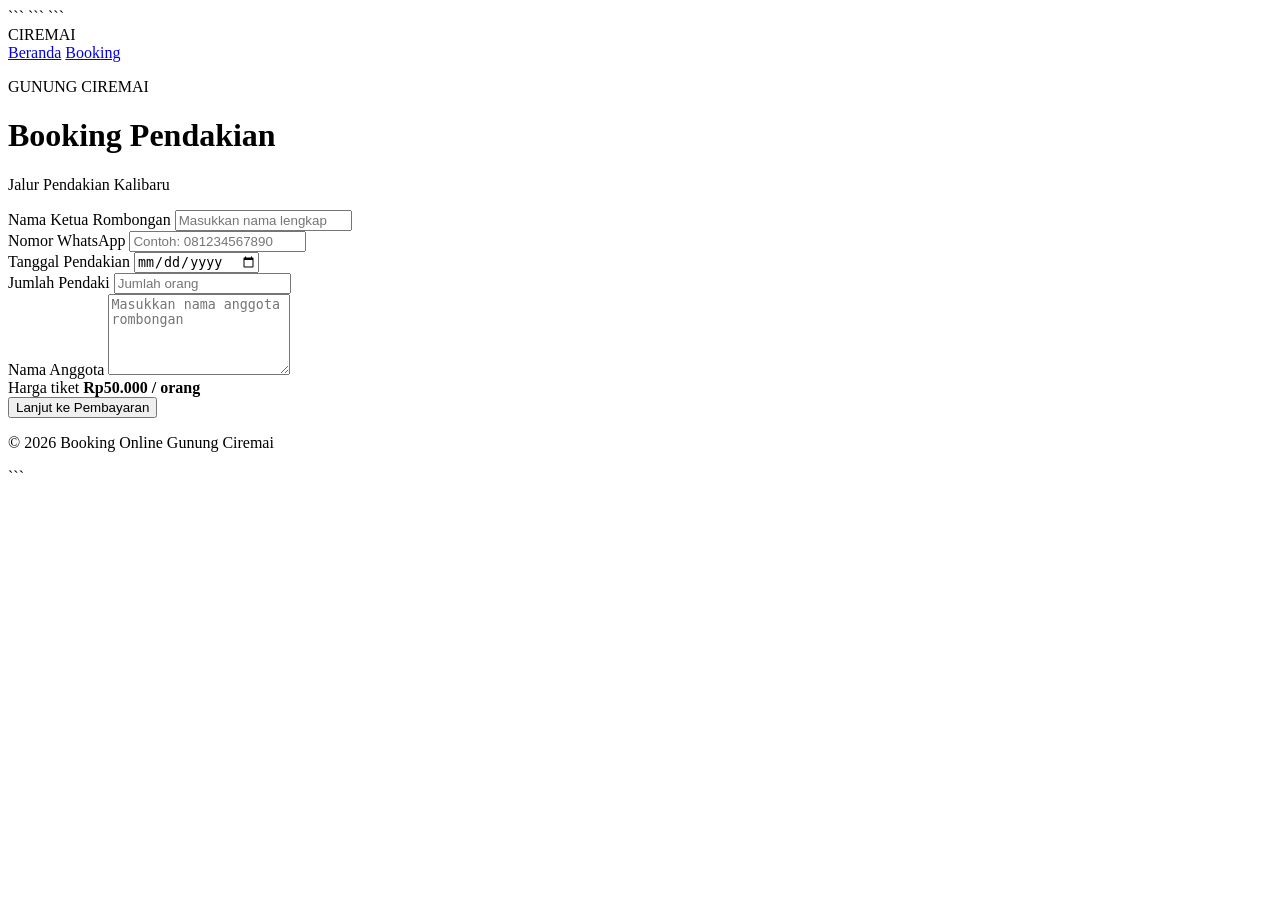
==== templates/booking.html @ a6d1a25e "Initial commit" ====
<!DOCTYPE html>

<html lang="id">

<head>
    <meta charset="UTF-8">
    <meta name="viewport" content="width=device-width, initial-scale=1.0">

```
<title>Booking - Gunung Ciremai</title>

<link rel="stylesheet"
      href="{{ url_for('static', filename='style.css') }}">
```

</head>

<body>

```
<!-- NAVBAR -->
<nav class="navbar">

    <div class="logo">
        CIREMAI
    </div>

    <div class="nav-menu">
        <a href="/home">Beranda</a>
        <a href="/booking">Booking</a>
    </div>

</nav>


<!-- BOOKING -->
<main class="booking-page">

    <div class="booking-card">

        <div class="booking-header">
            <p class="booking-label">GUNUNG CIREMAI</p>

            <h1>
                Booking Pendakian
            </h1>

            <p>
                Jalur Pendakian Kalibaru
            </p>
        </div>


        <form method="POST">

            <div class="form-group">
                <label>Nama Ketua Rombongan</label>

                <input
                    type="text"
                    name="nama"
                    placeholder="Masukkan nama lengkap"
                    required
                >
            </div>


            <div class="form-group">
                <label>Nomor WhatsApp</label>

                <input
                    type="text"
                    name="whatsapp"
                    placeholder="Contoh: 081234567890"
                    required
                >
            </div>


            <div class="form-group">
                <label>Tanggal Pendakian</label>

                <input
                    type="date"
                    name="tanggal"
                    required
                >
            </div>


            <div class="form-group">
                <label>Jumlah Pendaki</label>

                <input
                    type="number"
                    name="jumlah"
                    min="1"
                    placeholder="Jumlah orang"
                    required
                >
            </div>


            <div class="form-group">
                <label>Nama Anggota</label>

                <textarea
                    name="anggota"
                    rows="5"
                    placeholder="Masukkan nama anggota rombongan"
                    required
                ></textarea>
            </div>


            <div class="price-box">

                <div>
                    <span>Harga tiket</span>
                    <strong>Rp50.000 / orang</strong>
                </div>

            </div>


            <button type="submit" class="booking-button">
                Lanjut ke Pembayaran
            </button>

        </form>

    </div>

</main>


<footer>

    <p>
        © 2026 Booking Online Gunung Ciremai
    </p>

</footer>
```

</body>

</html>
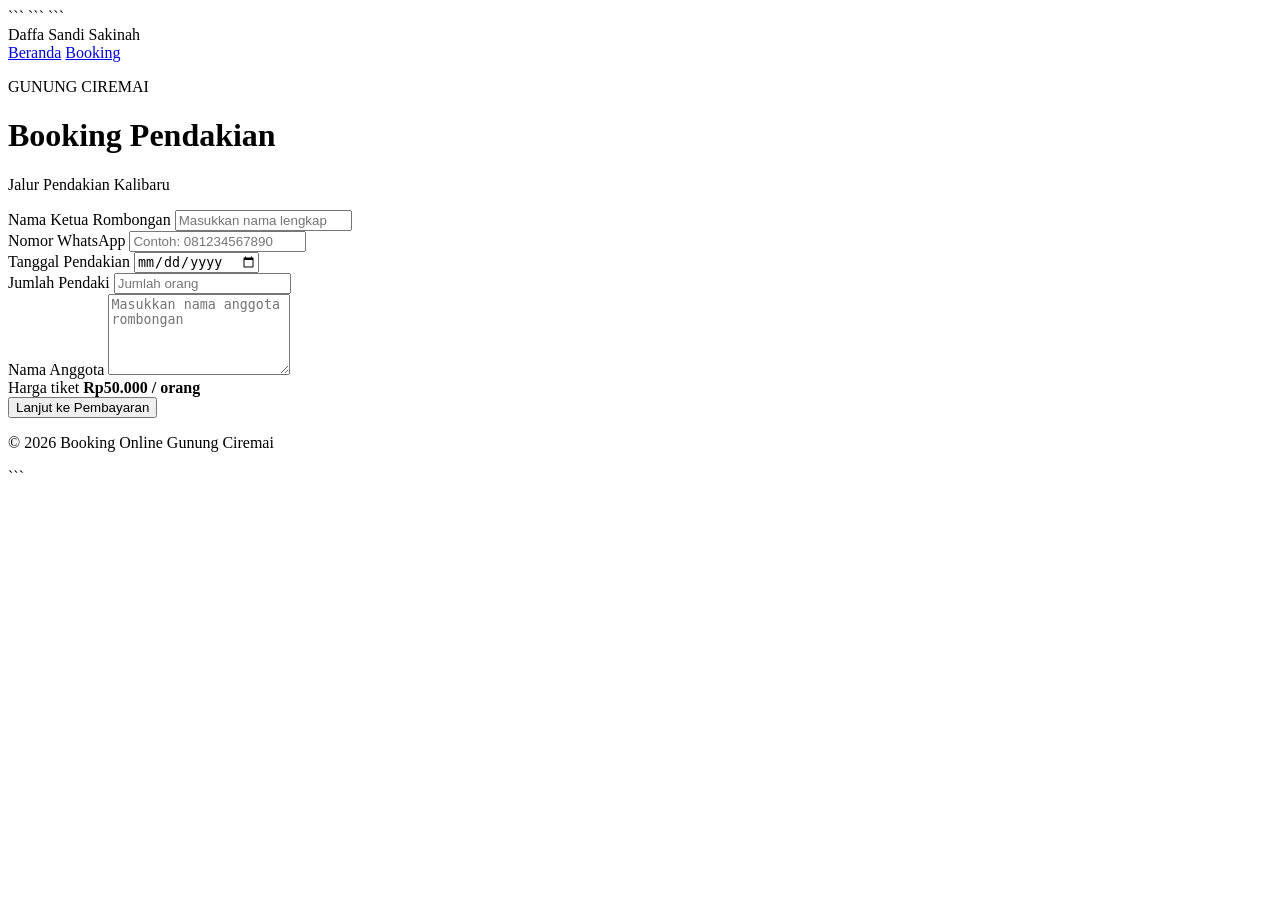
==== commit 041098d8: "Ganti logo booking" ====
--- a/templates/booking.html
+++ b/templates/booking.html
@@ -22,7 +22,7 @@
 <nav class="navbar">
 
     <div class="logo">
-        CIREMAI
+        Daffa Sandi Sakinah
     </div>
 
     <div class="nav-menu">
